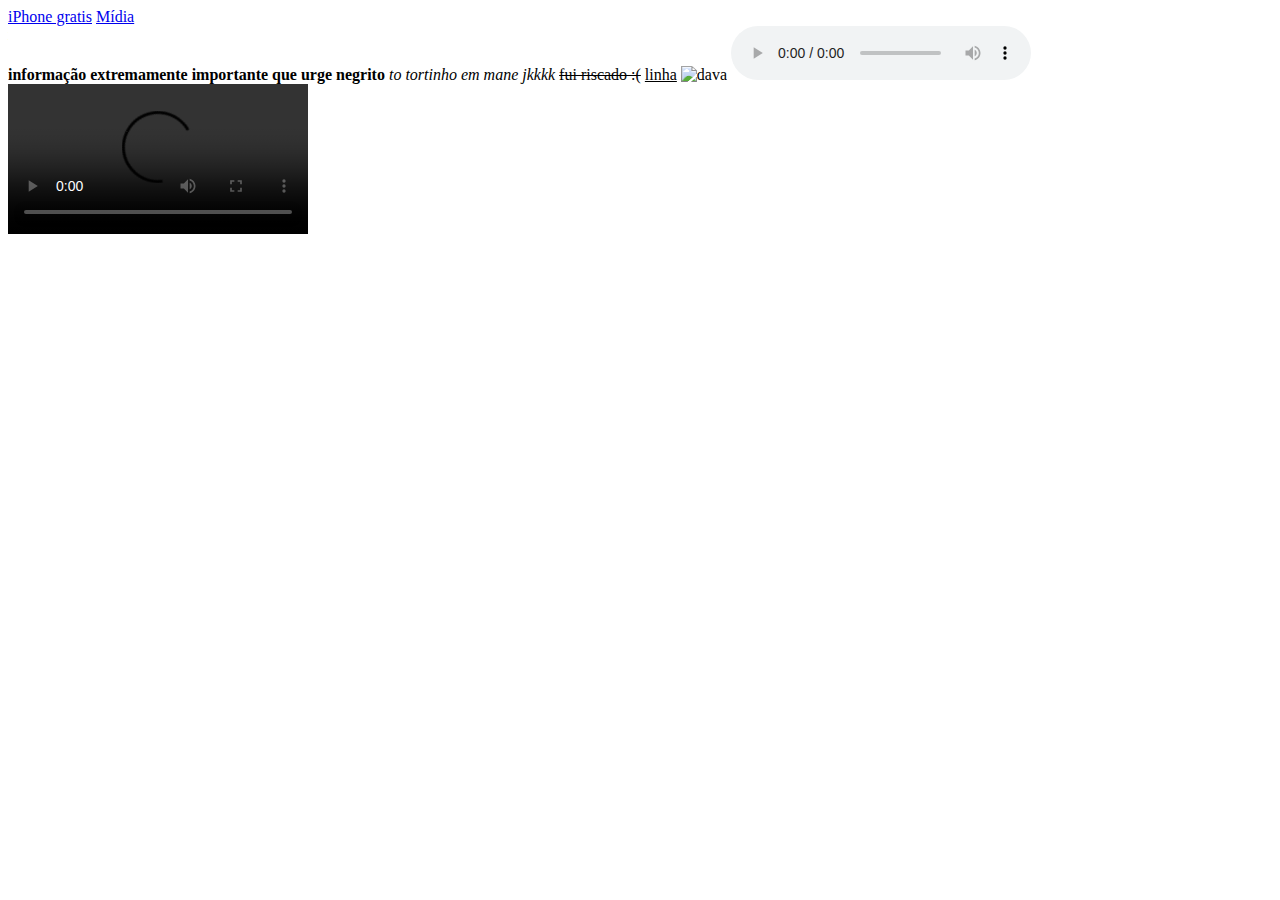
==== 4setembro.html @ bf02a6ac "Add files via upload" ====
<!DOCTYPE html>
<html>
    <head>
        <meta charset="utf-8">
        <title>4 de Setembro</title>
    </head>
    <body>
        <a href="https://www.youtube.com/watch?v=dQw4w9WgXcQ&pp=ygUXbmV2ZXIgZ29ubmEgZ2l2ZSB5b3UgdXA%3D">iPhone gratis</a>
        <a href="midia">Mídia</a>
        <section id="midia"></section>
        
        
        <strong>informação extremamente importante que urge negrito</strong>
        <em>to tortinho em mane jkkkk</em>
        <del>fui riscado :(</del>
        <ins>linha</ins>

        <img
        width="750"
        src="https://yt3.googleusercontent.com/ytc/AOPolaQfNQJ0mSLJg7uUz5F0DlQL6EkSDihQROAT4kY68g=s900-c-k-c0x00ffffff-no-rj"
        alt="dava">
        <audio controls src="musica.mp3"><a hrf="musica.mp3"></a></audio>
        <video controls src="dava.mp4" autoplay></video>
    </body>
</html>
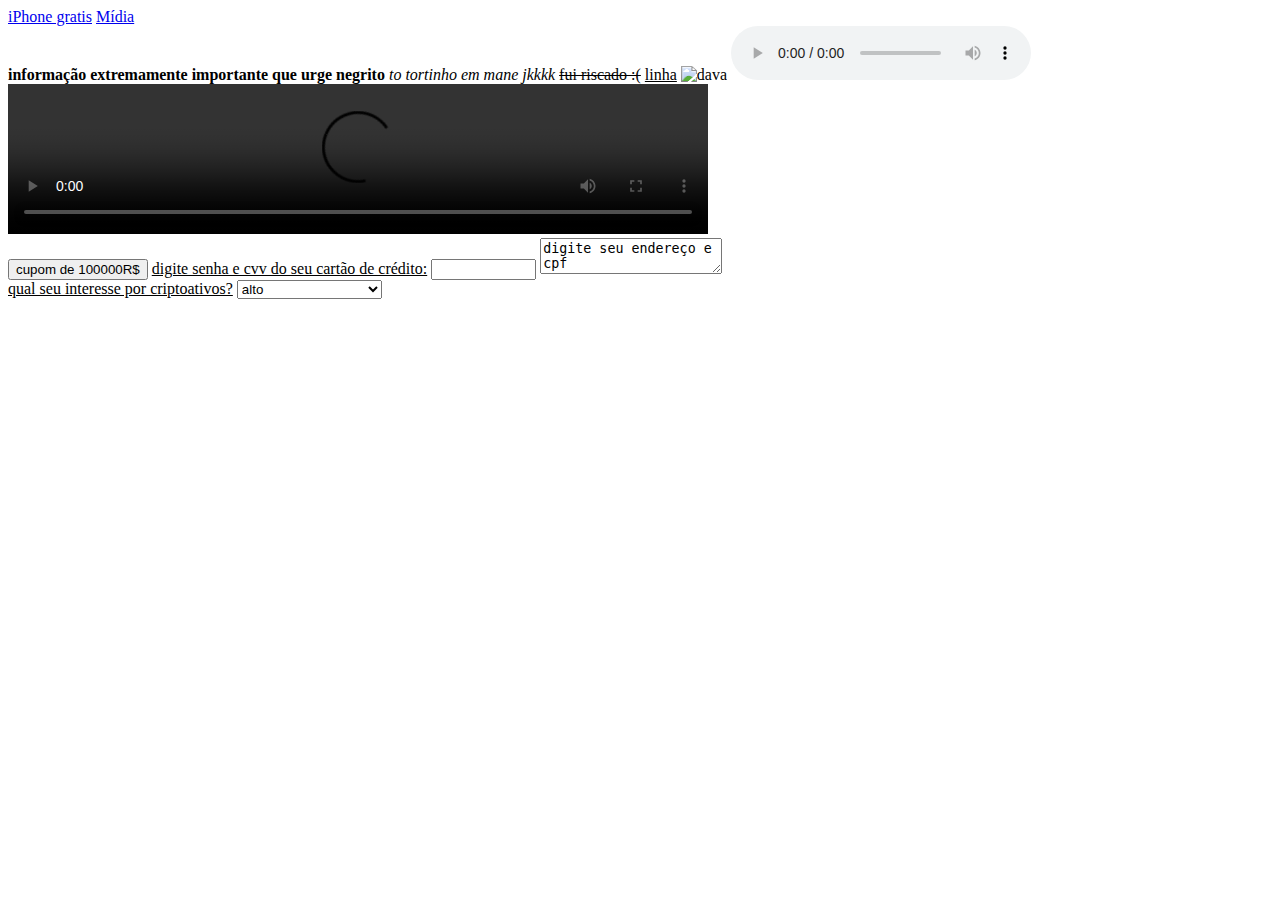
==== commit ada43df5: "4 de setembro (modificado dia 6)" ====
--- a/4setembro.html
+++ b/4setembro.html
@@ -16,10 +16,22 @@
         <ins>linha</ins>
 
         <img
-        width="750"
+        width="650"
         src="https://yt3.googleusercontent.com/ytc/AOPolaQfNQJ0mSLJg7uUz5F0DlQL6EkSDihQROAT4kY68g=s900-c-k-c0x00ffffff-no-rj"
         alt="dava">
-        <audio controls src="musica.mp3"><a hrf="musica.mp3"></a></audio>
-        <video controls src="dava.mp4" autoplay></video>
+        <audio controls src="musica.mp3"><a hrf="musica.mp3" autoplay="true" volume="3"></a></audio>
+        <video controls src="dava.mp4" autoplay="true" width="700"></video>
+
+        <form method="get">
+            <button>cupom de 100000R$</button>
+            <ins>digite senha e cvv do seu cartão de crédito:</ins>
+            <input type="text" id="name" name="urubu do pix" size="10" />
+            <textarea>digite seu endereço e cpf</textarea><br>
+            <ins>qual seu interesse por criptoativos?</ins>
+            <select>
+                <option>alto</option>
+                <option>venderia minha casa</option>
+            </select>
+        </form>
     </body>
 </html>